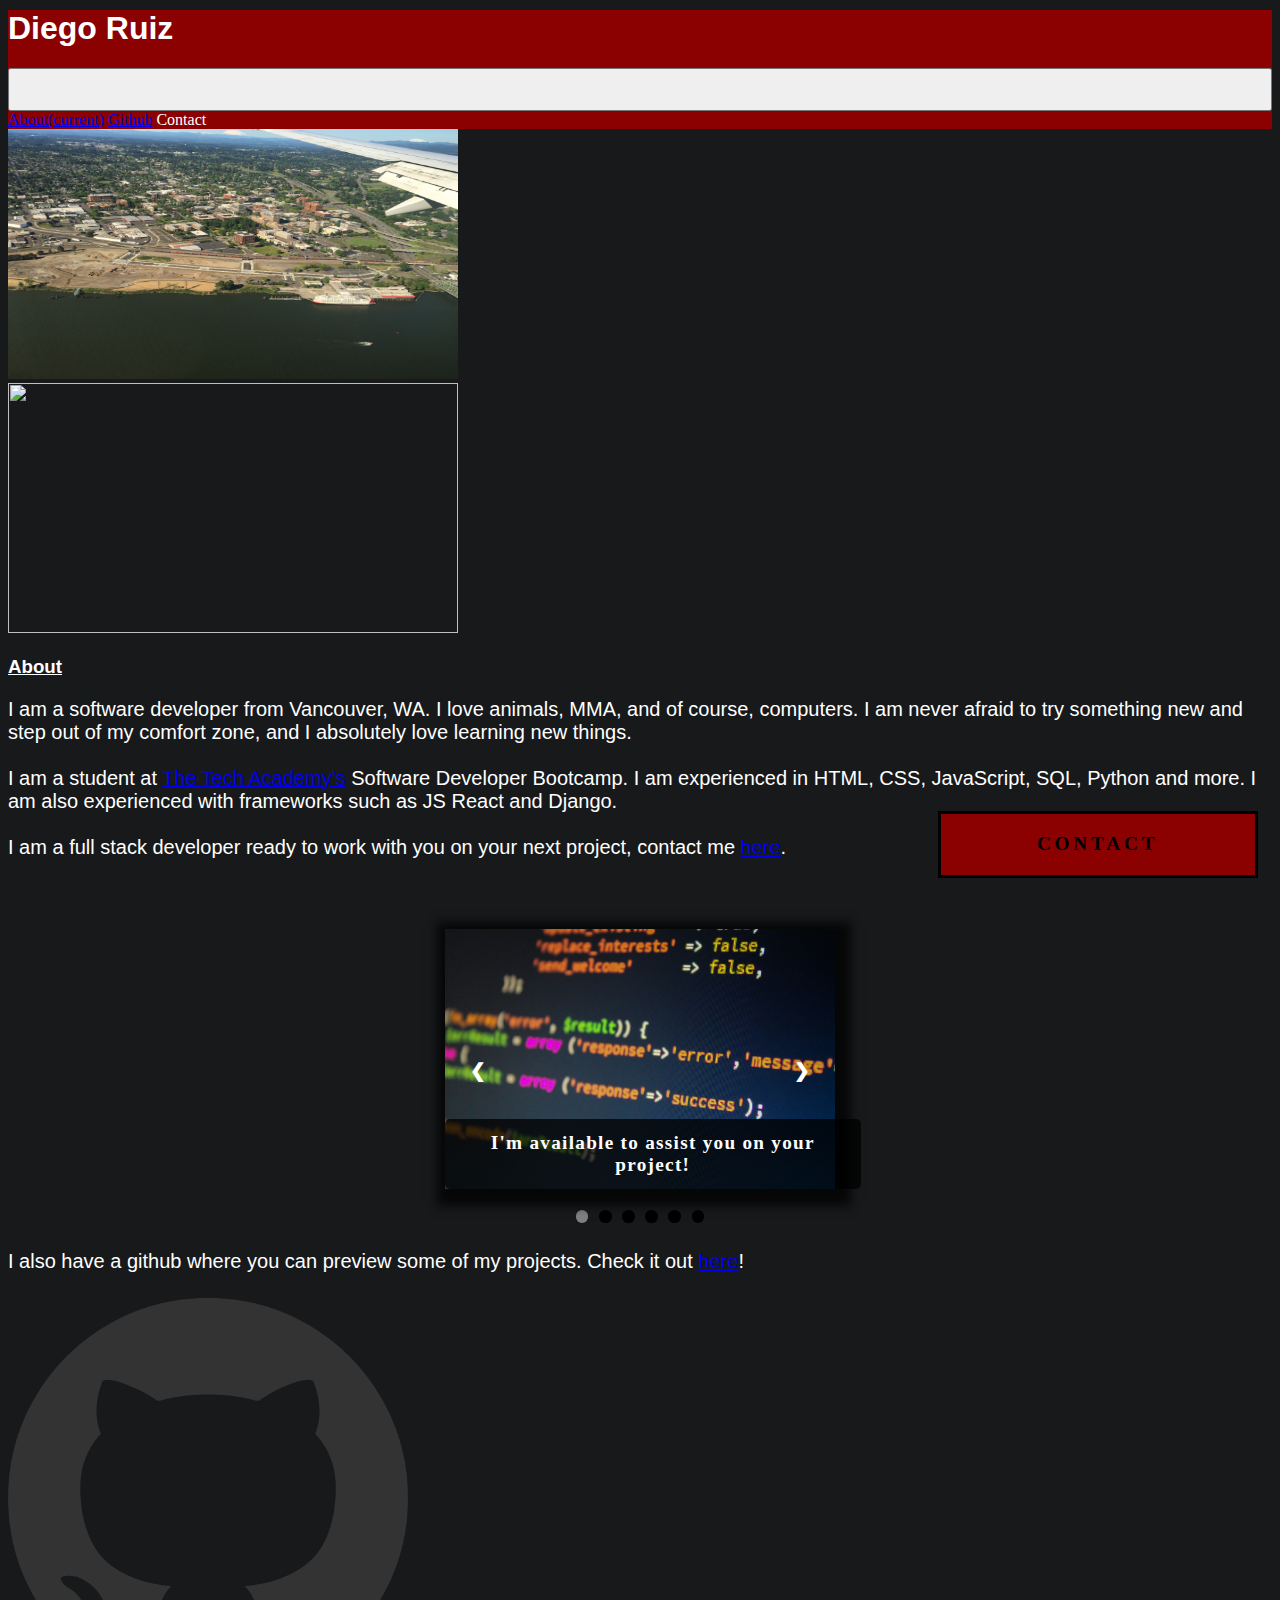
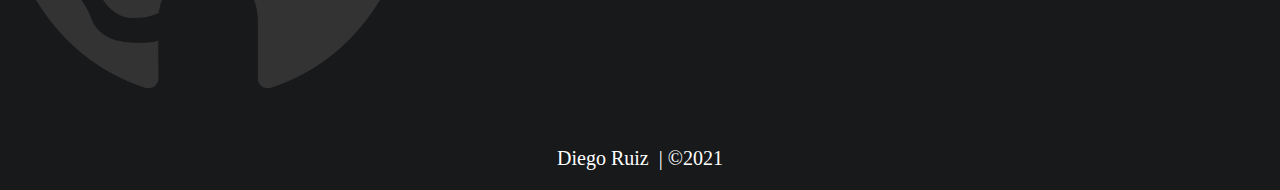
==== index.html @ e4429d59 "temporary placeholder navbar" ====
<!doctype html>
<html lang="en">
<head>
    <!-- Required meta tags -->
    <meta charset="utf-8">
    <meta name="viewport" content="width=device-width, initial-scale=1, shrink-to-fit=no">

    <!-- Bootstrap CSS -->
    <link rel="stylesheet" href="https://stackpath.bootstrapcdn.com/bootstrap/4.1.3/css/bootstrap.min.css" integrity="sha384-MCw98/SFnGE8fJT3GXwEOngsV7Zt27NXFoaoApmYm81iuXoPkFOJwJ8ERdknLPMO" crossorigin="anonymous">
    <link rel="stylesheet" href="css/style.css">
    <title>Diego Ruiz</title>
    
</head>
<body>
    <!--NAVBAR-->

    <!--NAVBAR-->
    <nav class="navbar sticky-top navbar-expand-lg navbar-light">
        <h1 class="navbar-brand text-light">Diego Ruiz</h1>
        <button class="navbar-toggler" type="button" data-toggle="collapse" data-target="#navbarNavAltMarkup" aria-controls="navbarNavAltMarkup" aria-expanded="false" aria-label="Toggle navigation">
            <span class="navbar-toggler-icon"></span>
        </button>
        <div class="collapse navbar-collapse" id="navbarNavAltMarkup">
            <div class="navbar-nav">
                <a class="nav-item nav-link navItem1 text-light" href="#about">About<span class="sr-only">(current)</span></a>
                <a class="nav-item nav-link navItem2 text-light" href="#github">Github</a>
                <a class="nav-item nav-link navItem3 text-light" onclick="openForm()">Contact</a>
        </div>
    </div>
    </nav>
    <!--END OF NAVBAR-->

    <!--END OF NAVBAR-->

    <!--ABOUT SECTION-->

    <!--ABOUT SECTION-->
    <section id="about">
        <div class="home">
            <div class="container my-5">
                <div class="row">
                    <div class="col">
                        <div class="image_container1"> 
                            <img  src="assets/vancouverwashington.jpg" width="450"height="250">
                        </div>
                        <div class="image_container2"> 
                            <img  src="assets/programmer.jpg" width="450"height="250">
                        </div>
                    </div>
                    <div class="col">
                        <h3>About</h3>
                        <p>
                            I am a software developer from Vancouver, WA. I love animals,
                            MMA, and of course, computers. I am never afraid to try something new and step out of my comfort zone,
                            and I absolutely love learning new things. <br>
                            </br>I am a student at <a href="https://www.learncodinganywhere.com/" target="_blank">The Tech Academy's</a> Software Developer Bootcamp.
                            I am experienced in HTML, CSS, JavaScript, SQL, Python and more. I am also experienced with frameworks such as JS React and Django.<br>
                            </br>I am a full stack developer ready to work with you on your next project, contact me <a href="#contact">here</a>.
                        </p>
                    </div>
                </div>
            </div>
        </div>
    </section>
    <!--END OF ABOUT-->

    <!--END OF ABOUT-->
    <!--SLIDESHOW-->
    
    <!--SLIDESHOW-->
    <div id="Slideshow">
        <div id="Slideshow_Background"> 
            <div id="Slideshow_Container">
                <!--slide 1-->
                <div class="mySlides fade">
                    <img class="Slideshow_Images" src="assets/codingPlaceholder.jpeg" alt="Picture of yourself">
                    <div class="text">I'm available to assist you on your project!</div>
                </div>
                <!--slide 2-->
                <div class="mySlides fade">
                    <img class="Slideshow_Images" src="assets/HTML_CSS_and_JavaScript.jpeg" alt="HTML, CSS, and JS logos"> 
                    <div class="text">I am a full-stack software developer,<br> trained in:<br>HTML, CSS, JavaScript,</div>
                </div>
                <!--slide 3-->
                <div class="mySlides fade">
                    <img class="Slideshow_Images" src="assets/Python.png" alt="Python logo">
                    <div class="text">the popular programming language Python,</div>
                </div>
                <!--slide 4-->
                <div class="mySlides fade">
                    <img class="Slideshow_Images" src="assets/C_Sharp_and_Dot_NET.png" alt="C# logo">
                    <div class="text">C#, .NET Framework, ASP.NET, MVC, </div>
                </div>
                <!--slide 5-->
                <div class="mySlides fade">
                    <img class="Slideshow_Images" src="assets/SQL_and_Database.jpg" alt="SQL logo"> 
                    <div class="text">back end development, databases and SQL.</div>
                </div>
                <!--slide 6-->
                <div class="mySlides fade">
                    <img class="Slideshow_Images" src="assets/handshake.jpg" alt="Replace with a picture of your choosing"> 
                    <div class="text"><a href="#" onclick="openForm()" class="white-text contact">Interested in working with me? Contact me now!</a></div> 
                </div>
                
                <a class="Previous" onclick="plusSlides(-1)">&#10094;</a>
                <a class="Next" onclick="plusSlides(1)">&#10095;</a>
            </div>
            <br>
            
            <div style="text-align: center">
                <span class="dot" onclick="currentSlide(1)"></span>
                <span class="dot" onclick="currentSlide(2)"></span>
                <span class="dot" onclick="currentSlide(3)"></span> 
                <span class="dot" onclick="currentSlide(4)"></span> 
                <span class="dot" onclick="currentSlide(5)"></span> 
                <span class="dot" onclick="currentSlide(6)"></span> 
            </div>
        </div>
    </div>

    <!--GITHUB-->
    
    <!--GITHUB-->
    <section id="github">
        <div class="container my-5">
            <div class="row">
                <div class="col">
                <p>
                    I also have a github where you can preview some
                    of my projects. Check it out <a href="https://github.com/ruizd2218">here</a>!
                </p>
                </div>
                <div class="col">
                    <div class="gh_img">
                        <a href="https://github.com/ruizd2218">
                        <img src="./assets/GitHub_logo.jpg" width="400" height="400">
                        </a>
                    </div>
                </div>
            </div>
        </div>
    </section>
    <!--Contact Button-->
    <div id="Contact">
        <button onclick="openForm()" class="Pop_Up_Button">CONTACT</button>
        <div class="form-popup" id="myForm">
             <form action="https://formspree.io/f/mqknkbdk" method="POST" class="form-container"> <!-- Here we are using a free online service from https://formspree.io/ to send our contact form to an email address of our choosing - note: it will not run unless live on the internet, you have to push it to your online website first -->
                <h1>Contact</h1>
                <input type="text" placeholder="enter name..." name="name" required>
                <input type="text" placeholder="enter phone number..." name="phone">
                <input type="text" placeholder="enter address..." name="email" required>
                <input type="text" placeholder="enter message...." name="message"><br>
      
                 <button type="submit" class="btn">SUBMIT</button><br>
                 <button type="button" class="btn cancel" onclick="closeForm()">CLOSE</button>
             </form>
        </div>
     </div>
        <!-- Optional JavaScript -->
        <!-- jQuery first, then Popper.js, then Bootstrap JS -->
        <script src="https://code.jquery.com/jquery-3.3.1.slim.min.js" integrity="sha384-q8i/X+965DzO0rT7abK41JStQIAqVgRVzpbzo5smXKp4YfRvH+8abtTE1Pi6jizo" crossorigin="anonymous" defer></script>
        <script src="https://cdnjs.cloudflare.com/ajax/libs/popper.js/1.14.3/umd/popper.min.js" integrity="sha384-ZMP7rVo3mIykV+2+9J3UJ46jBk0WLaUAdn689aCwoqbBJiSnjAK/l8WvCWPIPm49" crossorigin="anonymous" defer></script>
        <script src="https://stackpath.bootstrapcdn.com/bootstrap/4.1.3/js/bootstrap.min.js" integrity="sha384-ChfqqxuZUCnJSK3+MXmPNIyE6ZbWh2IMqE241rYiqJxyMiZ6OW/JmZQ5stwEULTy" crossorigin="anonymous" defer></script>  
        <footer>
            <p>Diego Ruiz &nbsp;|&nbsp;&copy;2021</p> 
        </footer>
        <script src="JS/main.js" async></script>
        <div class="loader"></div>
    </body>
</html>
---- css/style.css ----
html {
    scroll-behavior: smooth;
    background-color: #17191b;
}

body {
    opacity: 1;
    transition:.5s opacity;
    color:white;
    background-color: #17191b;
}

body.fade-out {
opacity: 0;
transition: none;
}

p {
    font-size: 20px;
}

#github {
    background-color: #17191b;
}

.gh_img:hover {
    display:block;
    z-index:-1;
}

.navbar-brand {
    font-family:'Consolas', 'Gill Sans MT', Calibri, 'Trebuchet MS', sans-serif;
    margin-top: 10px;
    
}

/*
@keyframes blink-caret{
    from, to { border-color: transparent }
    50% { border-color: white; }
}


@-webkit-keyframes blink-caret{
    from, to { border-color: transparent }
    50% { border-color: white; }
}

*/
.navbar {
    background-color: darkred;
}

#about,
#github,
#contact {
    font-family:'Gill Sans', 'Gill Sans MT', Calibri, 'Trebuchet MS', sans-serif;
}

.navItem1 {
    position: relative;
    animation-name: navPopDown;
    animation-duration: 5s;
    -webkit-animation-name: navPopDown;
    -webkit-animation-duration: 5s;
}

.navItem2 {
    position: relative;
    animation-name: navPopDown;
    animation-duration: 5.5s;
    -webkit-animation-name: navPopDown;
    -webkit-animation-duration: 5.5s;
}

.navItem3 {
    position: relative;
    animation-name: navPopDown;
    animation-duration: 6s;
    -webkit-animation-name: navPopDown;
    -webkit-animation-duration: 6s;
    cursor:pointer;
}

h3 {
    text-decoration: underline;
}

footer {
    margin-top: 50px;
    text-align: center;
}

.Slideshow {
    background-color: #17191b;
}

/*slideshow*/
#Slideshow_Background {
    background: #17191b; 
}

.mySlides{
    display: none; 
}


#Slideshow_Container {
    width: 30.5vw; 
    height: auto;
    padding-top: 4%;
    position: relative;
    margin:auto;
}


#Slideshow_Container a {
    text-decoration: none;
}


.Slideshow_Images {
    vertical-align: middle;
    height: auto; 
    box-shadow: 4px 5px 10px 12px rgba(0, 0, 0, .75); 
    width: 100%; 
}


.Previous, .Next {
    cursor: pointer; 
    position: absolute;
    top: 50%; 
    width: auto; 
    padding: 2vw;
    color: white; 
    font-weight: bold;
    font-size: 1.5vw;
    border-radius: 0 3px 3px 0; 
    user-select: none; 
    transition: 0.6s ease; 
}


.Next {
    right: 0; 
    border-radius: 3px 0 0 3px; 
}


.Previous:hover, .Next:hover {
    background-color: lightgrey; 
    color: white; 
}

.text {
    color: white; 
    padding: 1vw;
    position: absolute; 
    bottom: 0; 
    width: 100%; 
    text-align: center; 
    font-family:Georgia, 'Times New Roman', Times, serif;
    letter-spacing: .1vw;
    font-size: 1.5vw; 
    background-color: rgba(0, 0, 0, 0.75);
    font-weight: bold;
    border-radius: 5px 5px 5px 5px;
}

.dot {
    cursor: pointer; 
    height: 1vw;
    width: 1vw;
    margin: .25vw;
    background-color: black;
    border-radius: 50%; 
    display: inline-block;
    transition: background-color 0.6s ease;
    z-index: 1;
}


.active, .dot:hover {
    background-color: gray; 
}

.fade {
    animation-name: fade; 
    animation-duration: 1.5s;
    animation-fill-mode: forwards; 
    -webkit-animation-name: fade; 
    -webkit-animation-duration: 1.5s;
    -webkit-animation-fill-mode: forwards;
}

@-webkit-keyframes fade {
    from {opacity: .4;}
    to {opacity: 1;}
}

@keyframes fade {
    from {opacity: .4;}
    to {opacity: 1;}
}

/*form*/
.Pop_Up_Button {
    position: fixed; 
    bottom: 1.75vw;
    right: 1.75vw; 
    width: 25vw; 
    background-color: darkred; 
    color: black; 
    border: solid black; 
    cursor: pointer;
    -webkit-animation: movePopup 5s;
    animation: movePopup 5s;
}

/*nav bar text pops down*/
@keyframes navPopDown {
    from {top: -100vw;}
    to {top: 0vw;}
}


@keyframes movePopup {
    from {right: -40vw;} 
    to {right: 1.75vw;}
}

@-webkit-keyframes movePopup {
    from {right: -40vw;} 
    to {right: 1.75vw;}
}



.form-popup {
    z-index: 8;
    display: none;
    position: fixed;
    bottom: .5vw;
    right: .5vw;
}


.form-container {
    max-width: 49vw; 
    padding: 1vw; 
    background-color: #1b1d29; 
}

.form-container input{
    font-size: 15px;
    outline: none;
    font-weight: 600;
    color: #8d8e8f;
    padding: 2% 1% 2% 7%;
    width: 80%;
    border-top: 1px solid #09080D;
    border-right: 2px solid #424549;
    border-bottom: 2px solid #424549;
    border-left: 1px solid #09080D;
    margin: 5px 1em;
    border-radius: 4px;
    background: #ffffff;
    box-shadow: inset 0px 3px 0px rgba (5,5,5,9.15);
    font-family:'Lucida Sans', 'Lucida Sans Regular', 'Lucida Grande', 'Lucida Sans Unicode', Geneva, Verdana, sans-serif;
}

button {
    font-family:Georgia, 'Times New Roman', Times, serif;
    letter-spacing: .3vw;
    font-size: 1.5vw;
    font-weight: bold; 
    padding: 1.5vw;
    cursor: pointer;
    width: 100%; 
    height: auto; 
}


button:hover, .form-container .btn:hover {
    color: white; 
    background-color: black; 
    transition-duration: 1s; 
    -webkit-transition-duration: 1s;
    border-color: silver;
}

.form-container .btn {
    background-color: white; 
    color: black;
    border-color: black;
    margin-bottom: 1vh; 
}

.form-container .cancel {
    background-color: silver;
    color: white;
    border-color: gray;
}

.form-container .cancel:hover {
    color: white;
    background-color: black;
    transition-duration: 1s;
    -webkit-transition-duration: 1s;
    border-color: silver;
}
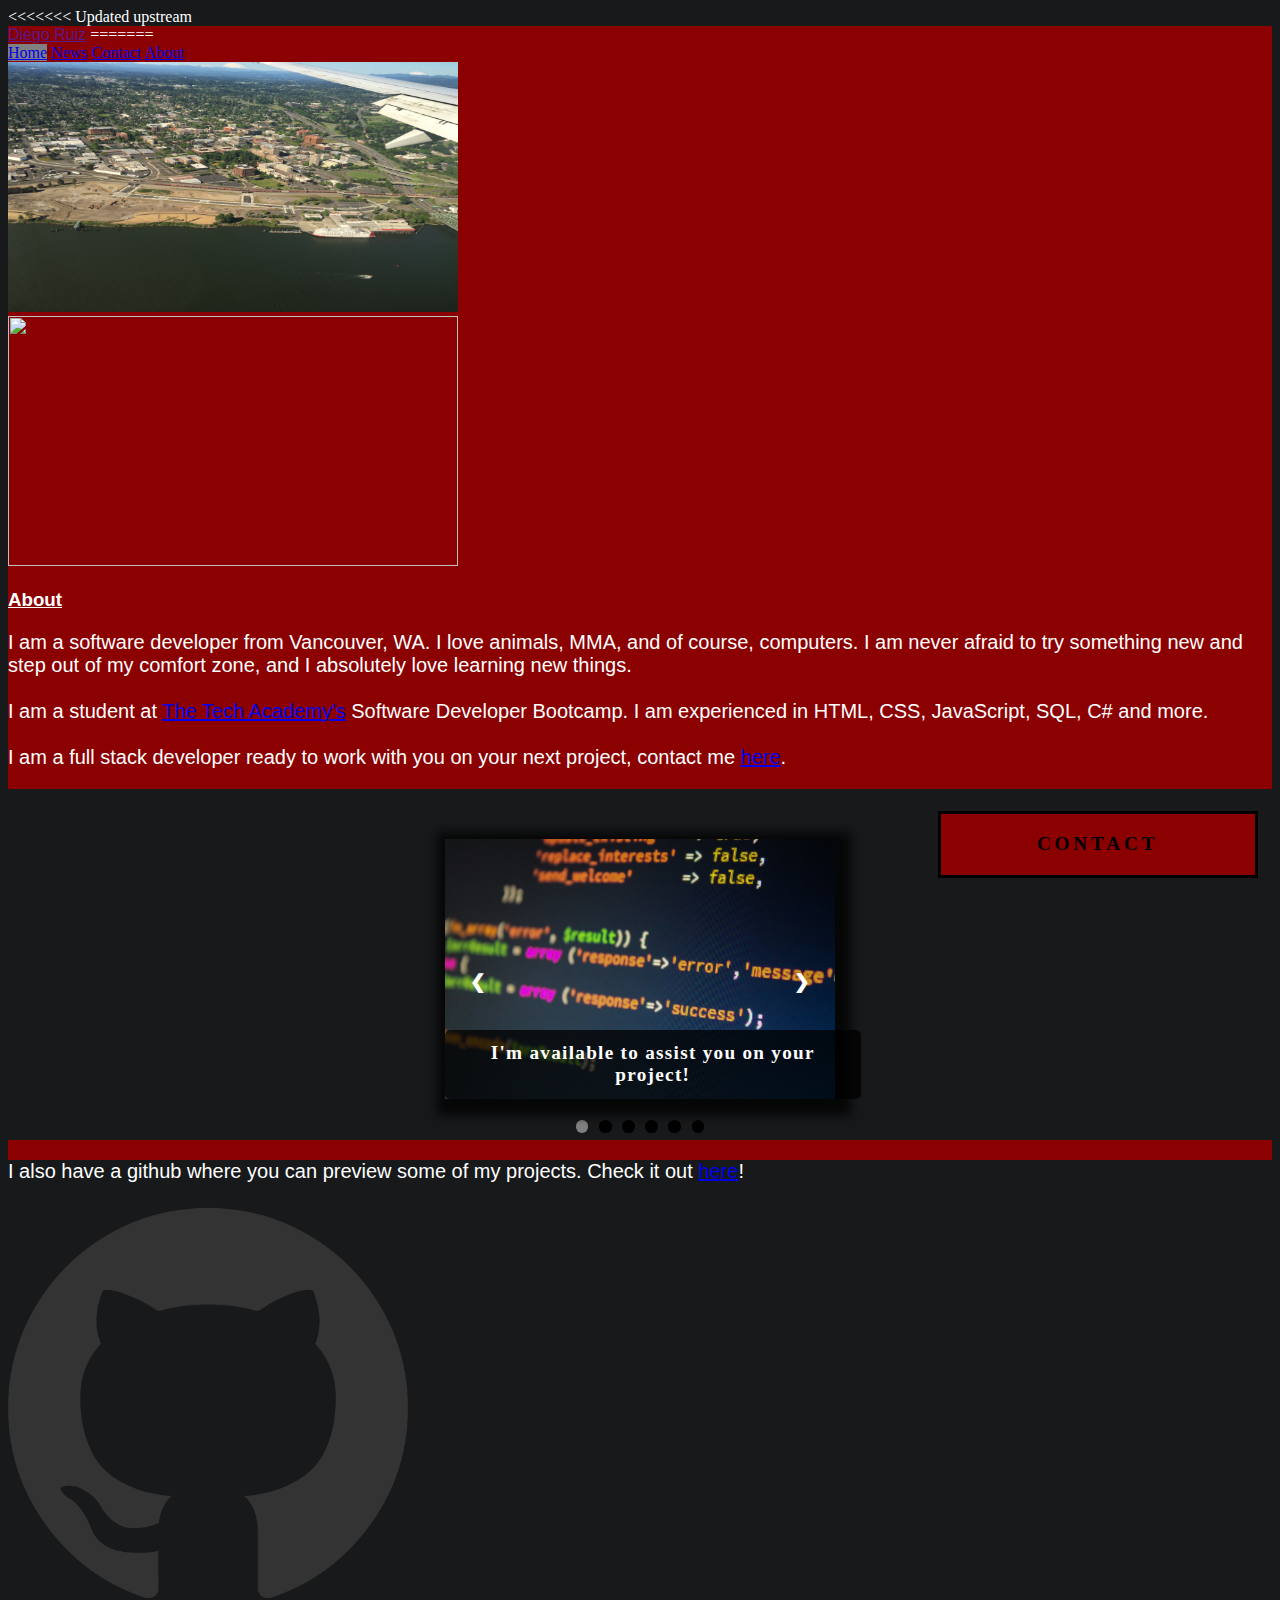
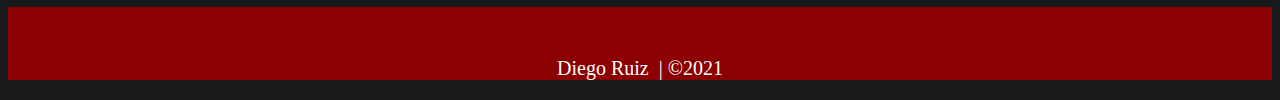
==== commit 49618bb9: "Update index.html" ====
--- a/index.html
+++ b/index.html
@@ -8,26 +8,38 @@
     <!-- Bootstrap CSS -->
     <link rel="stylesheet" href="https://stackpath.bootstrapcdn.com/bootstrap/4.1.3/css/bootstrap.min.css" integrity="sha384-MCw98/SFnGE8fJT3GXwEOngsV7Zt27NXFoaoApmYm81iuXoPkFOJwJ8ERdknLPMO" crossorigin="anonymous">
     <link rel="stylesheet" href="css/style.css">
-    <title>Diego Ruiz</title>
+    <title>Diego Ruiz Portfolio</title>
     
 </head>
 <body>
     <!--NAVBAR-->
-
     <!--NAVBAR-->
+<<<<<<< Updated upstream
+    <nav class="navbar sticky-top navbar-expand-lg navbar-light bg-info">
+        <a class="navbar-brand" href="">Diego Ruiz</a>
+=======
+    <div class="topnav">
+        <a class="active" href="#home">Home</a>
+        <a href="#news">News</a>
+        <a href="#" onclick="openForm()">Contact</a>
+        <a href="#about">About</a>
+      </div>
+    <!--
     <nav class="navbar sticky-top navbar-expand-lg navbar-light">
         <h1 class="navbar-brand text-light">Diego Ruiz</h1>
+>>>>>>> Stashed changes
         <button class="navbar-toggler" type="button" data-toggle="collapse" data-target="#navbarNavAltMarkup" aria-controls="navbarNavAltMarkup" aria-expanded="false" aria-label="Toggle navigation">
-            <span class="navbar-toggler-icon"></span>
+        <span class="navbar-toggler-icon"></span>
         </button>
         <div class="collapse navbar-collapse" id="navbarNavAltMarkup">
-            <div class="navbar-nav">
-                <a class="nav-item nav-link navItem1 text-light" href="#about">About<span class="sr-only">(current)</span></a>
-                <a class="nav-item nav-link navItem2 text-light" href="#github">Github</a>
-                <a class="nav-item nav-link navItem3 text-light" onclick="openForm()">Contact</a>
+        <div class="navbar-nav">
+            <a class="nav-item nav-link navItem1 text-light" href="#about">About<span class="sr-only">(current)</span></a>
+            <a class="nav-item nav-link navItem2 text-light" href="#github">Github</a>
+            <a class="nav-item nav-link navItem3 text-light" onclick="openForm()">Contact</a>
         </div>
-    </div>
+        </div>
     </nav>
+    -->
     <!--END OF NAVBAR-->
 
     <!--END OF NAVBAR-->
@@ -54,7 +66,7 @@
                             MMA, and of course, computers. I am never afraid to try something new and step out of my comfort zone,
                             and I absolutely love learning new things. <br>
                             </br>I am a student at <a href="https://www.learncodinganywhere.com/" target="_blank">The Tech Academy's</a> Software Developer Bootcamp.
-                            I am experienced in HTML, CSS, JavaScript, SQL, Python and more. I am also experienced with frameworks such as JS React and Django.<br>
+                            I am experienced in HTML, CSS, JavaScript, SQL, C# and more.<br>
                             </br>I am a full stack developer ready to work with you on your next project, contact me <a href="#contact">here</a>.
                         </p>
                     </div>
@@ -99,7 +111,7 @@
                 <!--slide 6-->
                 <div class="mySlides fade">
                     <img class="Slideshow_Images" src="assets/handshake.jpg" alt="Replace with a picture of your choosing"> 
-                    <div class="text"><a href="#" onclick="openForm()" class="white-text contact">Interested in working with me? Contact me now!</a></div> 
+                    <div class="text"><a href="#contact" class="white-text contact">Interested in working with me? Contact me now!</a></div> 
                 </div>
                 
                 <a class="Previous" onclick="plusSlides(-1)">&#10094;</a>
@@ -140,7 +152,6 @@
             </div>
         </div>
     </section>
-    <!--Contact Button-->
     <div id="Contact">
         <button onclick="openForm()" class="Pop_Up_Button">CONTACT</button>
         <div class="form-popup" id="myForm">
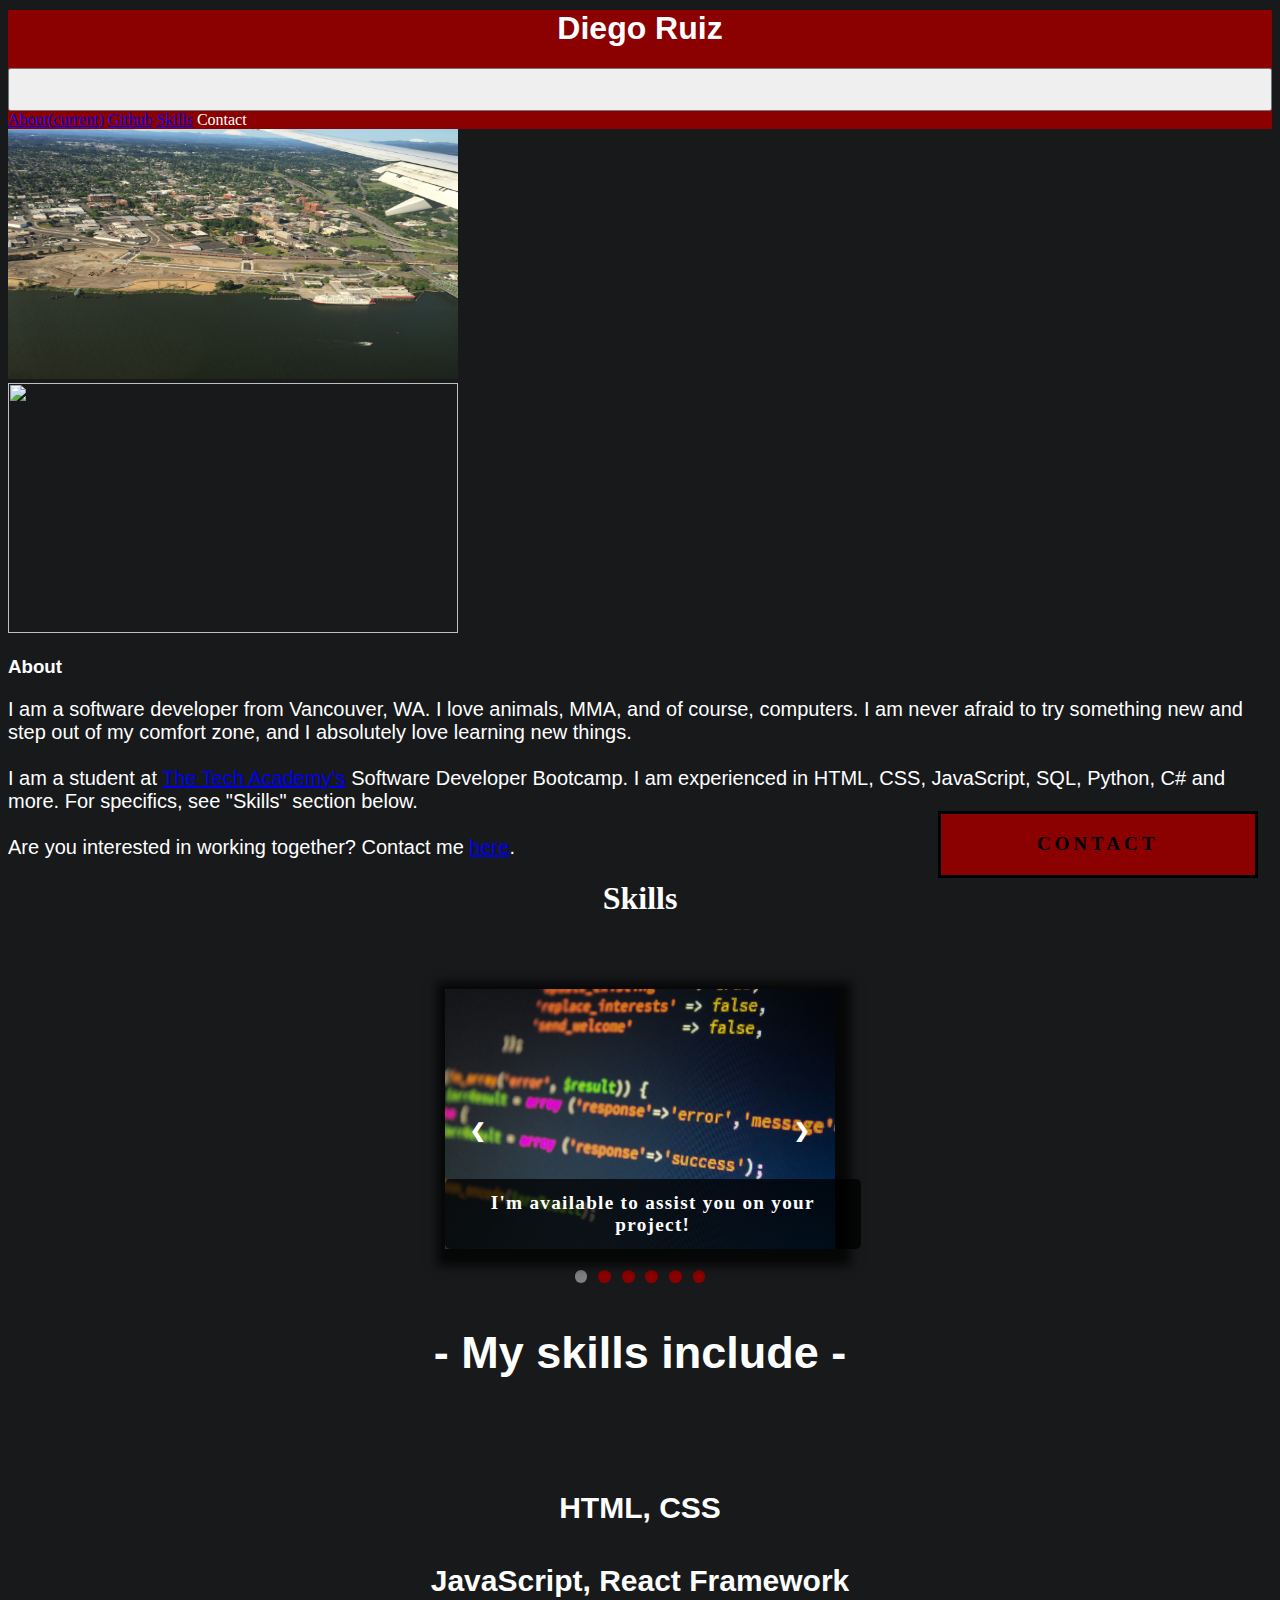
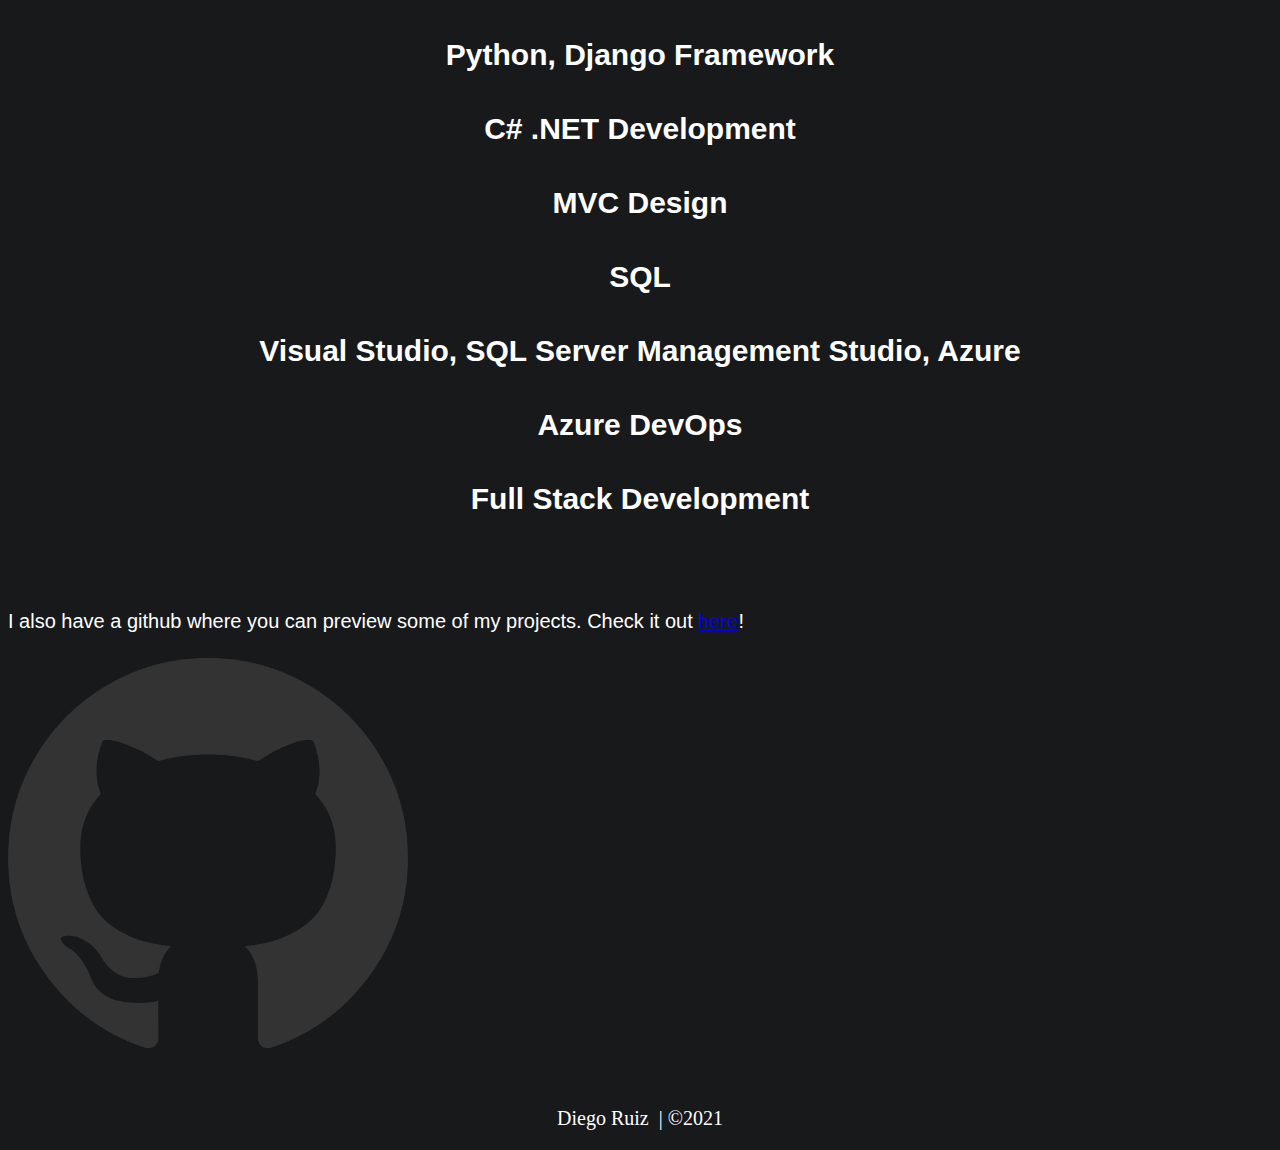
==== commit b8a3eb56: "assignment" ====
--- a/index.html
+++ b/index.html
@@ -8,38 +8,27 @@
     <!-- Bootstrap CSS -->
     <link rel="stylesheet" href="https://stackpath.bootstrapcdn.com/bootstrap/4.1.3/css/bootstrap.min.css" integrity="sha384-MCw98/SFnGE8fJT3GXwEOngsV7Zt27NXFoaoApmYm81iuXoPkFOJwJ8ERdknLPMO" crossorigin="anonymous">
     <link rel="stylesheet" href="css/style.css">
-    <title>Diego Ruiz Portfolio</title>
+    <title>Diego Ruiz</title>
     
 </head>
 <body>
     <!--NAVBAR-->
+
     <!--NAVBAR-->
-<<<<<<< Updated upstream
-    <nav class="navbar sticky-top navbar-expand-lg navbar-light bg-info">
-        <a class="navbar-brand" href="">Diego Ruiz</a>
-=======
-    <div class="topnav">
-        <a class="active" href="#home">Home</a>
-        <a href="#news">News</a>
-        <a href="#" onclick="openForm()">Contact</a>
-        <a href="#about">About</a>
-      </div>
-    <!--
     <nav class="navbar sticky-top navbar-expand-lg navbar-light">
         <h1 class="navbar-brand text-light">Diego Ruiz</h1>
->>>>>>> Stashed changes
         <button class="navbar-toggler" type="button" data-toggle="collapse" data-target="#navbarNavAltMarkup" aria-controls="navbarNavAltMarkup" aria-expanded="false" aria-label="Toggle navigation">
-        <span class="navbar-toggler-icon"></span>
+            <span class="navbar-toggler-icon"></span>
         </button>
         <div class="collapse navbar-collapse" id="navbarNavAltMarkup">
-        <div class="navbar-nav">
-            <a class="nav-item nav-link navItem1 text-light" href="#about">About<span class="sr-only">(current)</span></a>
-            <a class="nav-item nav-link navItem2 text-light" href="#github">Github</a>
-            <a class="nav-item nav-link navItem3 text-light" onclick="openForm()">Contact</a>
+            <div class="navbar-nav">
+                <a class="nav-item nav-link navItem1 text-light" href="#about">About<span class="sr-only">(current)</span></a>
+                <a class="nav-item nav-link navItem2 text-light" href="#github">Github</a>
+                <a class="nav-item nav-link navItem3 text-light" href="#skills">Skills</a>
+                <a class="nav-item nav-link navItem4 text-light" onclick="openForm()">Contact</a>
         </div>
-        </div>
+    </div>
     </nav>
-    -->
     <!--END OF NAVBAR-->
 
     <!--END OF NAVBAR-->
@@ -66,8 +55,8 @@
                             MMA, and of course, computers. I am never afraid to try something new and step out of my comfort zone,
                             and I absolutely love learning new things. <br>
                             </br>I am a student at <a href="https://www.learncodinganywhere.com/" target="_blank">The Tech Academy's</a> Software Developer Bootcamp.
-                            I am experienced in HTML, CSS, JavaScript, SQL, C# and more.<br>
-                            </br>I am a full stack developer ready to work with you on your next project, contact me <a href="#contact">here</a>.
+                            I am experienced in HTML, CSS, JavaScript, SQL, Python, C# and more. For specifics, see "Skills" section below.<br>  
+                            </br>Are you interested in working together? Contact me <a href="#contact">here</a>.
                         </p>
                     </div>
                 </div>
@@ -80,56 +69,74 @@
     <!--SLIDESHOW-->
     
     <!--SLIDESHOW-->
-    <div id="Slideshow">
-        <div id="Slideshow_Background"> 
-            <div id="Slideshow_Container">
-                <!--slide 1-->
-                <div class="mySlides fade">
-                    <img class="Slideshow_Images" src="assets/codingPlaceholder.jpeg" alt="Picture of yourself">
-                    <div class="text">I'm available to assist you on your project!</div>
+    <h1>Skills</h1>
+    <section id="skills">
+        <div id="Slideshow">
+            <div id="Slideshow_Background"> 
+                <div id="Slideshow_Container">
+                    <!--slide 1-->
+                    <div class="mySlides fade">
+                        <img class="Slideshow_Images" src="assets/codingPlaceholder.jpeg" alt="Picture of yourself">
+                        <div class="text">I'm available to assist you on your project!</div>
+                    </div>
+                    <!--slide 2-->
+                    <div class="mySlides fade">
+                        <img class="Slideshow_Images" src="assets/HTML_CSS_and_JavaScript.jpeg" alt="HTML, CSS, and JS logos"> 
+                        <div class="text">I am a full-stack software developer,<br> trained in:<br>HTML, CSS, JavaScript,</div>
+                    </div>
+                    <!--slide 3-->
+                    <div class="mySlides fade">
+                        <img class="Slideshow_Images" src="assets/Python.png" alt="Python logo">
+                        <div class="text">the popular programming language Python,</div>
+                    </div>
+                    <!--slide 4-->
+                    <div class="mySlides fade">
+                        <img class="Slideshow_Images" src="assets/C_Sharp_and_Dot_NET.png" alt="C# logo">
+                        <div class="text">C#, .NET Framework, ASP.NET, MVC, </div>
+                    </div>
+                    <!--slide 5-->
+                    <div class="mySlides fade">
+                        <img class="Slideshow_Images" src="assets/SQL_and_Database.jpg" alt="SQL logo"> 
+                        <div class="text">back end development, databases and SQL.</div>
+                    </div>
+                    <!--slide 6-->
+                    <div class="mySlides fade">
+                        <img class="Slideshow_Images" src="assets/handshake.jpg" alt="Replace with a picture of your choosing"> 
+                        <div class="text"><a href="#" onclick="openForm()" class="white-text contact">Interested in working with me? Contact me now!</a></div> 
+                    </div>
+                    
+                    <a class="Previous" onclick="plusSlides(-1)">&#10094;</a>
+                    <a class="Next" onclick="plusSlides(1)">&#10095;</a>
                 </div>
-                <!--slide 2-->
-                <div class="mySlides fade">
-                    <img class="Slideshow_Images" src="assets/HTML_CSS_and_JavaScript.jpeg" alt="HTML, CSS, and JS logos"> 
-                    <div class="text">I am a full-stack software developer,<br> trained in:<br>HTML, CSS, JavaScript,</div>
+                <br>
+                
+                <div style="text-align: center">
+                    <span class="dot" onclick="currentSlide(1)"></span>
+                    <span class="dot" onclick="currentSlide(2)"></span>
+                    <span class="dot" onclick="currentSlide(3)"></span> 
+                    <span class="dot" onclick="currentSlide(4)"></span> 
+                    <span class="dot" onclick="currentSlide(5)"></span> 
+                    <span class="dot" onclick="currentSlide(6)"></span> 
                 </div>
-                <!--slide 3-->
-                <div class="mySlides fade">
-                    <img class="Slideshow_Images" src="assets/Python.png" alt="Python logo">
-                    <div class="text">the popular programming language Python,</div>
-                </div>
-                <!--slide 4-->
-                <div class="mySlides fade">
-                    <img class="Slideshow_Images" src="assets/C_Sharp_and_Dot_NET.png" alt="C# logo">
-                    <div class="text">C#, .NET Framework, ASP.NET, MVC, </div>
-                </div>
-                <!--slide 5-->
-                <div class="mySlides fade">
-                    <img class="Slideshow_Images" src="assets/SQL_and_Database.jpg" alt="SQL logo"> 
-                    <div class="text">back end development, databases and SQL.</div>
-                </div>
-                <!--slide 6-->
-                <div class="mySlides fade">
-                    <img class="Slideshow_Images" src="assets/handshake.jpg" alt="Replace with a picture of your choosing"> 
-                    <div class="text"><a href="#contact" class="white-text contact">Interested in working with me? Contact me now!</a></div> 
-                </div>
-                
-                <a class="Previous" onclick="plusSlides(-1)">&#10094;</a>
-                <a class="Next" onclick="plusSlides(1)">&#10095;</a>
-            </div>
-            <br>
-            
-            <div style="text-align: center">
-                <span class="dot" onclick="currentSlide(1)"></span>
-                <span class="dot" onclick="currentSlide(2)"></span>
-                <span class="dot" onclick="currentSlide(3)"></span> 
-                <span class="dot" onclick="currentSlide(4)"></span> 
-                <span class="dot" onclick="currentSlide(5)"></span> 
-                <span class="dot" onclick="currentSlide(6)"></span> 
             </div>
         </div>
-    </div>
+        <div class="skill-list">
+            <h2>- My skills include -<br></h2>
+            
+            </br><h4>HTML, CSS</h4>
+            <h4>JavaScript, React Framework</h4>
+            <h4>Python, Django Framework</h4>
+            <h4>C# .NET Development</h4>
+            <h4>MVC Design</h4>
+            <h4>SQL</h4>
+            <h4>Visual Studio, SQL Server Management Studio, Azure</h4>
+            <h4>Azure DevOps</h4>
+            <h4>Full Stack Development</h4><br>
+            
+        </div>
+        
 
+    </section>
     <!--GITHUB-->
     
     <!--GITHUB-->
@@ -152,6 +159,7 @@
             </div>
         </div>
     </section>
+    <!--Contact Button-->
     <div id="Contact">
         <button onclick="openForm()" class="Pop_Up_Button">CONTACT</button>
         <div class="form-popup" id="myForm">
--- a/css/style.css
+++ b/css/style.css
@@ -15,6 +15,11 @@
 transition: none;
 }
 
+h1 {
+    text-align: center;
+
+}
+
 p {
     font-size: 20px;
 }
@@ -51,9 +56,24 @@
     background-color: darkred;
 }
 
+/*
+@keyframes blink-caret{
+    from, to { border-color: transparent }
+    50% { border-color: white; }
+}
+
+
+@-webkit-keyframes blink-caret{
+    from, to { border-color: transparent }
+    50% { border-color: white; }
+}
+
+*/
+
 #about,
 #github,
-#contact {
+#contact,
+#skills {
     font-family:'Gill Sans', 'Gill Sans MT', Calibri, 'Trebuchet MS', sans-serif;
 }
 
@@ -82,8 +102,26 @@
     cursor:pointer;
 }
 
-h3 {
-    text-decoration: underline;
+.navItem4 {
+    position: relative;
+    animation-name: navPopDown;
+    animation-duration: 6.5s;
+    -webkit-animation-name: navPopDown;
+    -webkit-animation-duration: 6.5s;
+    cursor:pointer;
+}
+
+.skill-list{
+    font-family: 'Gill Sans', 'Gill Sans MT', Calibri, 'Trebuchet MS', sans-serif;
+    text-align: center;
+    font-size: 30px;
+}
+
+/* Style the links inside the navigation bar */
+
+.topnav {
+    position: fixed;
+    text-align: left;
 }
 
 footer {
@@ -149,7 +187,7 @@
 
 
 .Previous:hover, .Next:hover {
-    background-color: lightgrey; 
+    background-color: black; 
     color: white; 
 }
 
@@ -173,7 +211,7 @@
     height: 1vw;
     width: 1vw;
     margin: .25vw;
-    background-color: black;
+    background-color: darkred;
     border-radius: 50%; 
     display: inline-block;
     transition: background-color 0.6s ease;
@@ -249,7 +287,7 @@
 .form-container {
     max-width: 49vw; 
     padding: 1vw; 
-    background-color: #1b1d29; 
+    background-color: #25282b; 
 }
 
 .form-container input{
@@ -267,7 +305,7 @@
     border-radius: 4px;
     background: #ffffff;
     box-shadow: inset 0px 3px 0px rgba (5,5,5,9.15);
-    font-family:'Lucida Sans', 'Lucida Sans Regular', 'Lucida Grande', 'Lucida Sans Unicode', Geneva, Verdana, sans-serif;
+    font-family:'Helvetica', 'Lucida Sans Regular', 'Lucida Grande', 'Lucida Sans Unicode', Geneva, Verdana, sans-serif;
 }
 
 button {
@@ -299,7 +337,7 @@
 
 .form-container .cancel {
     background-color: silver;
-    color: white;
+    color: gray;
     border-color: gray;
 }
 
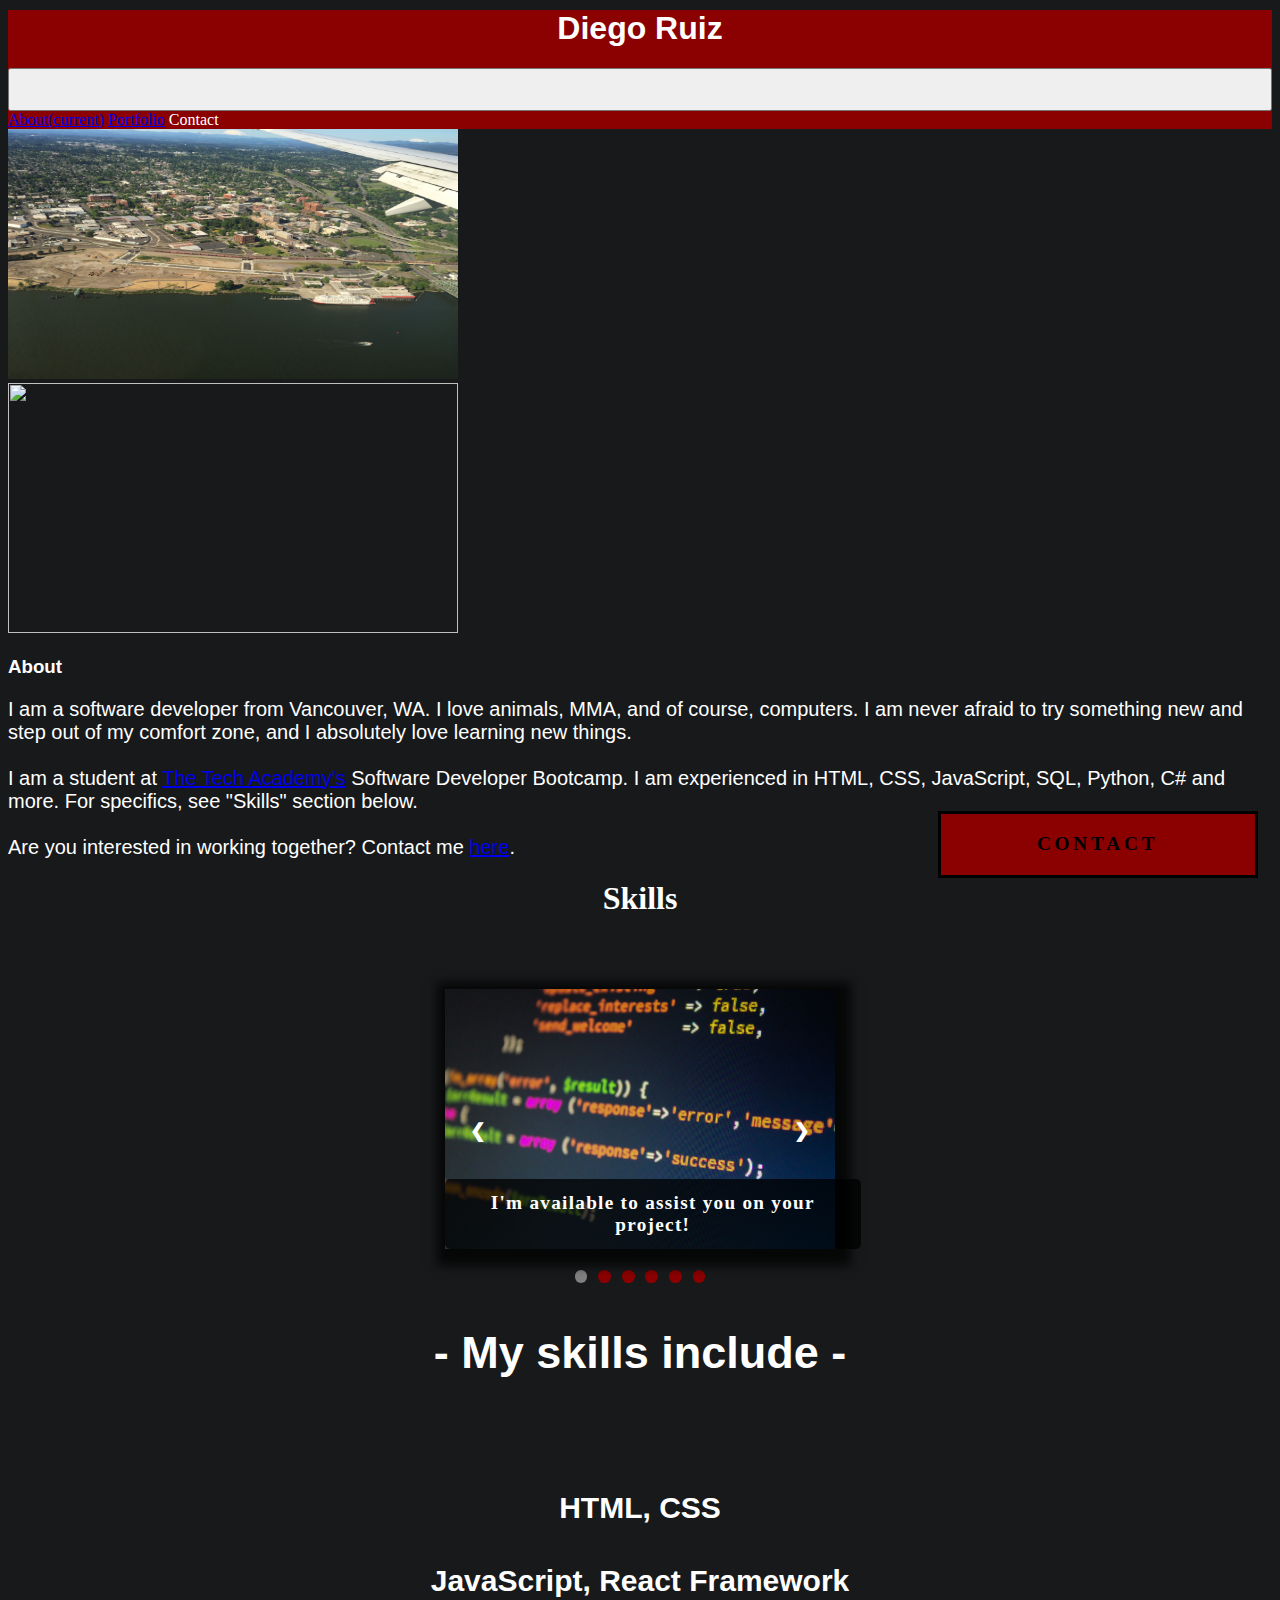
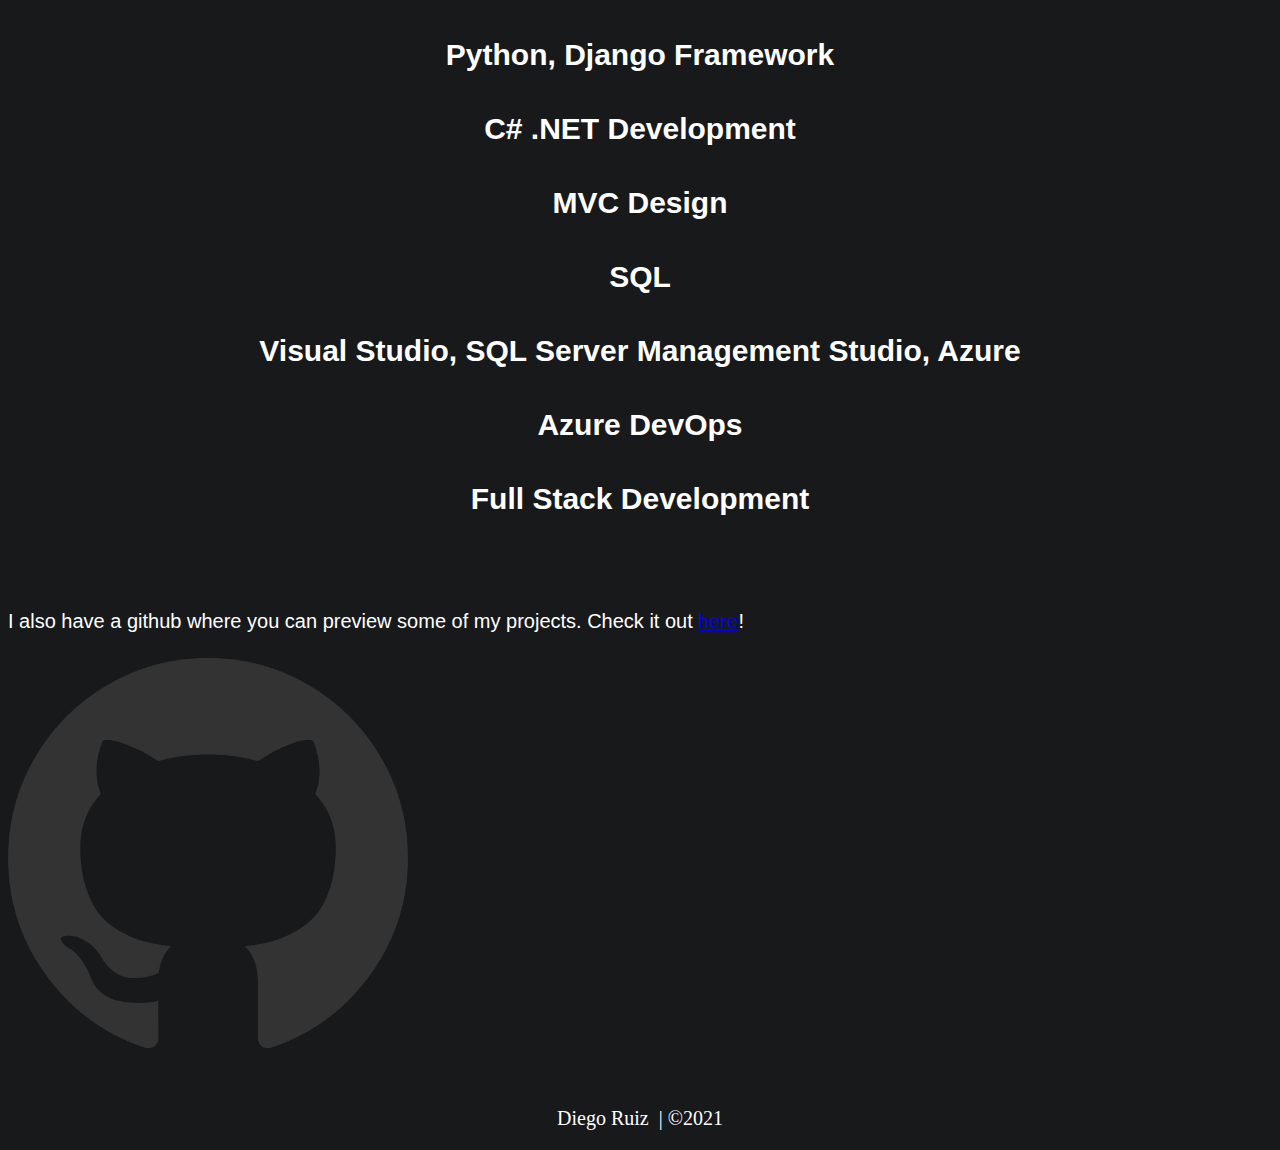
==== commit fd36c461: "added portfolio section and changed navbar" ====
--- a/index.html
+++ b/index.html
@@ -22,10 +22,9 @@
         </button>
         <div class="collapse navbar-collapse" id="navbarNavAltMarkup">
             <div class="navbar-nav">
-                <a class="nav-item nav-link navItem1 text-light" href="#about">About<span class="sr-only">(current)</span></a>
-                <a class="nav-item nav-link navItem2 text-light" href="#github">Github</a>
-                <a class="nav-item nav-link navItem3 text-light" href="#skills">Skills</a>
-                <a class="nav-item nav-link navItem4 text-light" onclick="openForm()">Contact</a>
+                <a class="nav-item nav-link navItem1 text-light" href="index.html">About<span class="sr-only">(current)</span></a>
+                <a class="nav-item nav-link navItem2 text-light" href="projects.html">Portfolio</a>
+                <a class="nav-item nav-link navItem3 text-light" onclick="openForm()">Contact</a>
         </div>
     </div>
     </nav>
--- a/css/style.css
+++ b/css/style.css
@@ -80,34 +80,25 @@
 .navItem1 {
     position: relative;
     animation-name: navPopDown;
-    animation-duration: 5s;
+    animation-duration: 3s;
     -webkit-animation-name: navPopDown;
-    -webkit-animation-duration: 5s;
+    -webkit-animation-duration: 3s;
 }
 
 .navItem2 {
     position: relative;
     animation-name: navPopDown;
-    animation-duration: 5.5s;
+    animation-duration: 3.5s;
     -webkit-animation-name: navPopDown;
-    -webkit-animation-duration: 5.5s;
+    -webkit-animation-duration: 3.5s;
 }
 
 .navItem3 {
     position: relative;
     animation-name: navPopDown;
-    animation-duration: 6s;
+    animation-duration: 4s;
     -webkit-animation-name: navPopDown;
-    -webkit-animation-duration: 6s;
-    cursor:pointer;
-}
-
-.navItem4 {
-    position: relative;
-    animation-name: navPopDown;
-    animation-duration: 6.5s;
-    -webkit-animation-name: navPopDown;
-    -webkit-animation-duration: 6.5s;
+    -webkit-animation-duration: 4s;
     cursor:pointer;
 }
 
@@ -347,4 +338,37 @@
     transition-duration: 1s;
     -webkit-transition-duration: 1s;
     border-color: silver;
+}
+
+/*Projects page */
+
+.projectsBody {
+    font-family: calibri;
+}
+
+.projectHeader {
+    text-decoration: underline;
+}
+
+.projectContainer {
+    /* border-radius: 12px;
+    border: 2px solid silver; */
+    text-align: center;
+    width: 70%;
+    margin: auto;
+    margin-top: 50px;
+}
+
+.codeSample {
+    border-radius: 5px;
+    border: 2px white solid;
+    background-color: rgb(8, 8, 16);
+    font-family: 'Courier New', Courier, monospace;
+    text-align: left;
+    display: block;
+    color: white;
+}
+
+.projectSkills {
+    text-align: center;
 }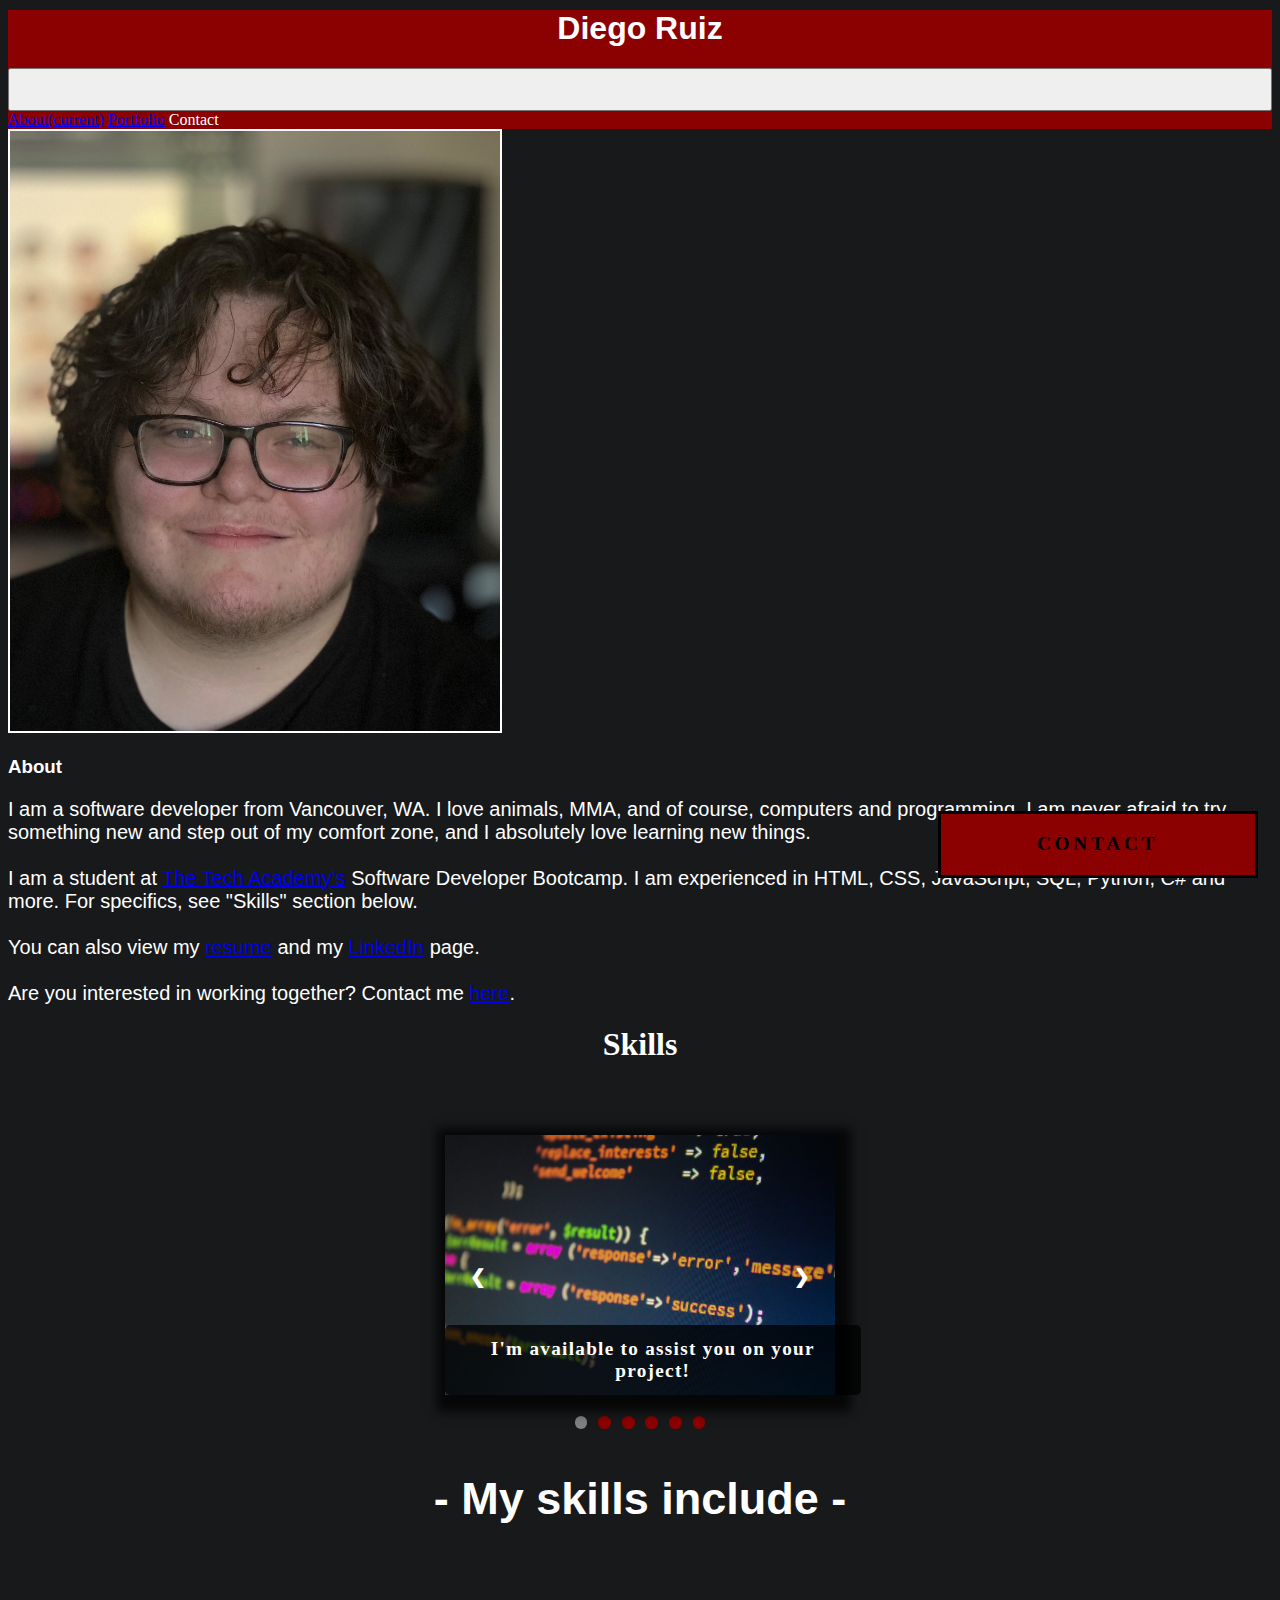
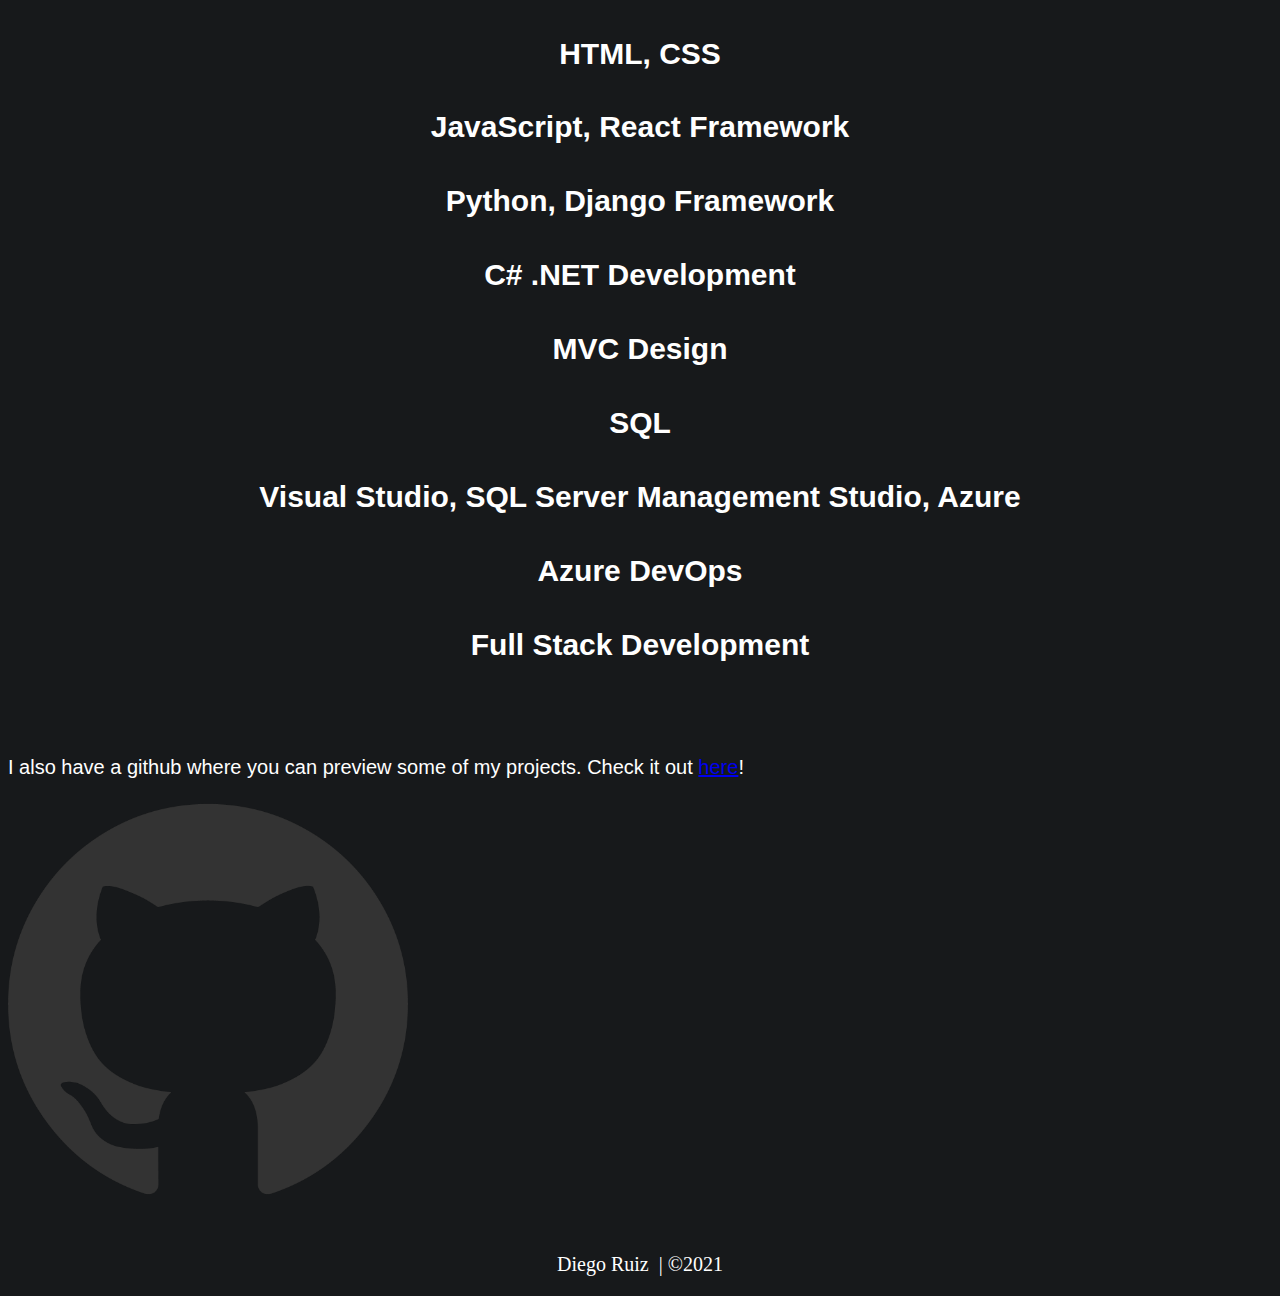
==== commit 81fd3304: "added resume and linkedin links" ====
--- a/index.html
+++ b/index.html
@@ -41,20 +41,18 @@
                 <div class="row">
                     <div class="col">
                         <div class="image_container1"> 
-                            <img  src="assets/vancouverwashington.jpg" width="450"height="250">
-                        </div>
-                        <div class="image_container2"> 
-                            <img  src="assets/programmer.jpg" width="450"height="250">
+                            <img class="faceImage" src="assets/faceCropped.jpg" width="490" height="600">
                         </div>
                     </div>
                     <div class="col">
                         <h3>About</h3>
                         <p>
                             I am a software developer from Vancouver, WA. I love animals,
-                            MMA, and of course, computers. I am never afraid to try something new and step out of my comfort zone,
+                            MMA, and of course, computers and programming. I am never afraid to try something new and step out of my comfort zone,
                             and I absolutely love learning new things. <br>
                             </br>I am a student at <a href="https://www.learncodinganywhere.com/" target="_blank">The Tech Academy's</a> Software Developer Bootcamp.
-                            I am experienced in HTML, CSS, JavaScript, SQL, Python, C# and more. For specifics, see "Skills" section below.<br>  
+                            I am experienced in HTML, CSS, JavaScript, SQL, Python, C# and more. For specifics, see "Skills" section below.<br> 
+                            </br>You can also view my <a href="assets/_Resume-Ruiz, Diego.pdf" target="_blank">resume</a> and my <a href="https://www.linkedin.com/in/diegoruizdev/" target="_blank">LinkedIn</a> page. <br>
                             </br>Are you interested in working together? Contact me <a href="#contact">here</a>.
                         </p>
                     </div>
--- a/css/style.css
+++ b/css/style.css
@@ -371,4 +371,8 @@
 
 .projectSkills {
     text-align: center;
+}
+
+.faceImage {
+    border: white 2px solid;
 }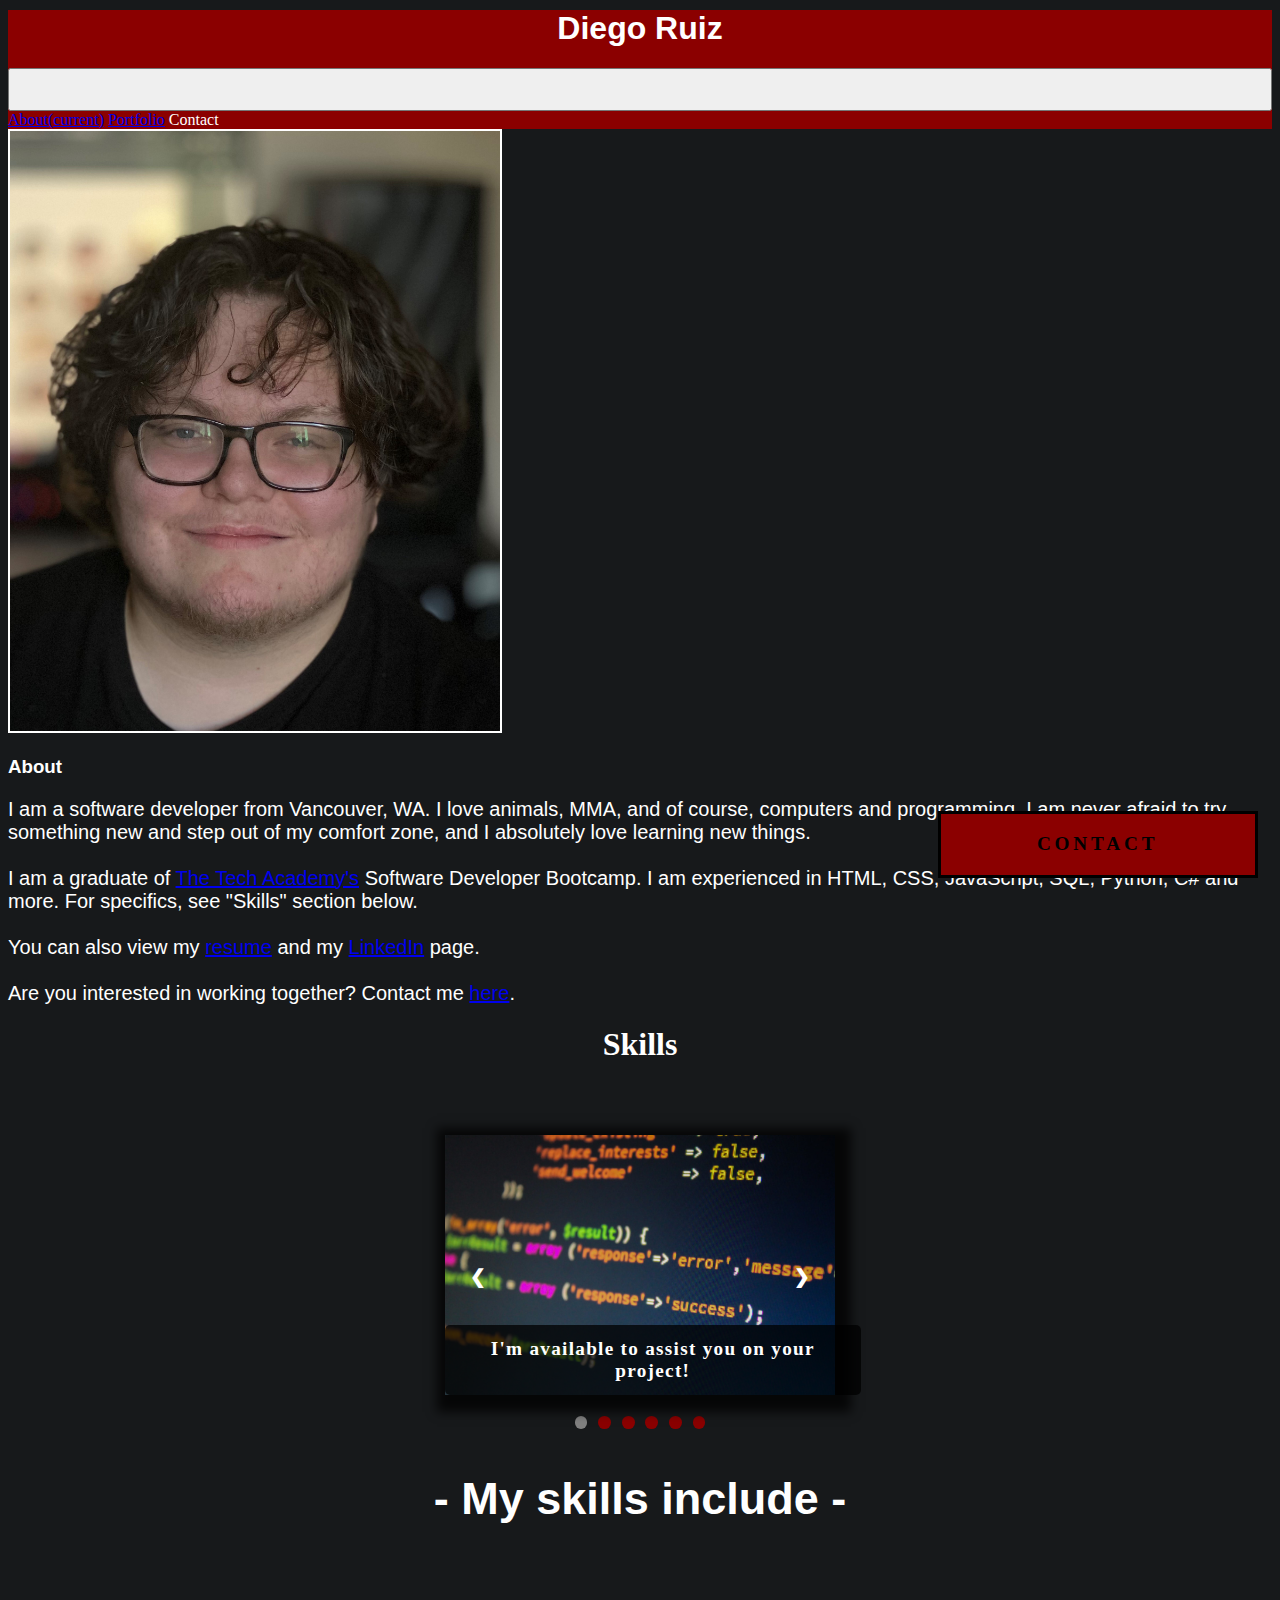
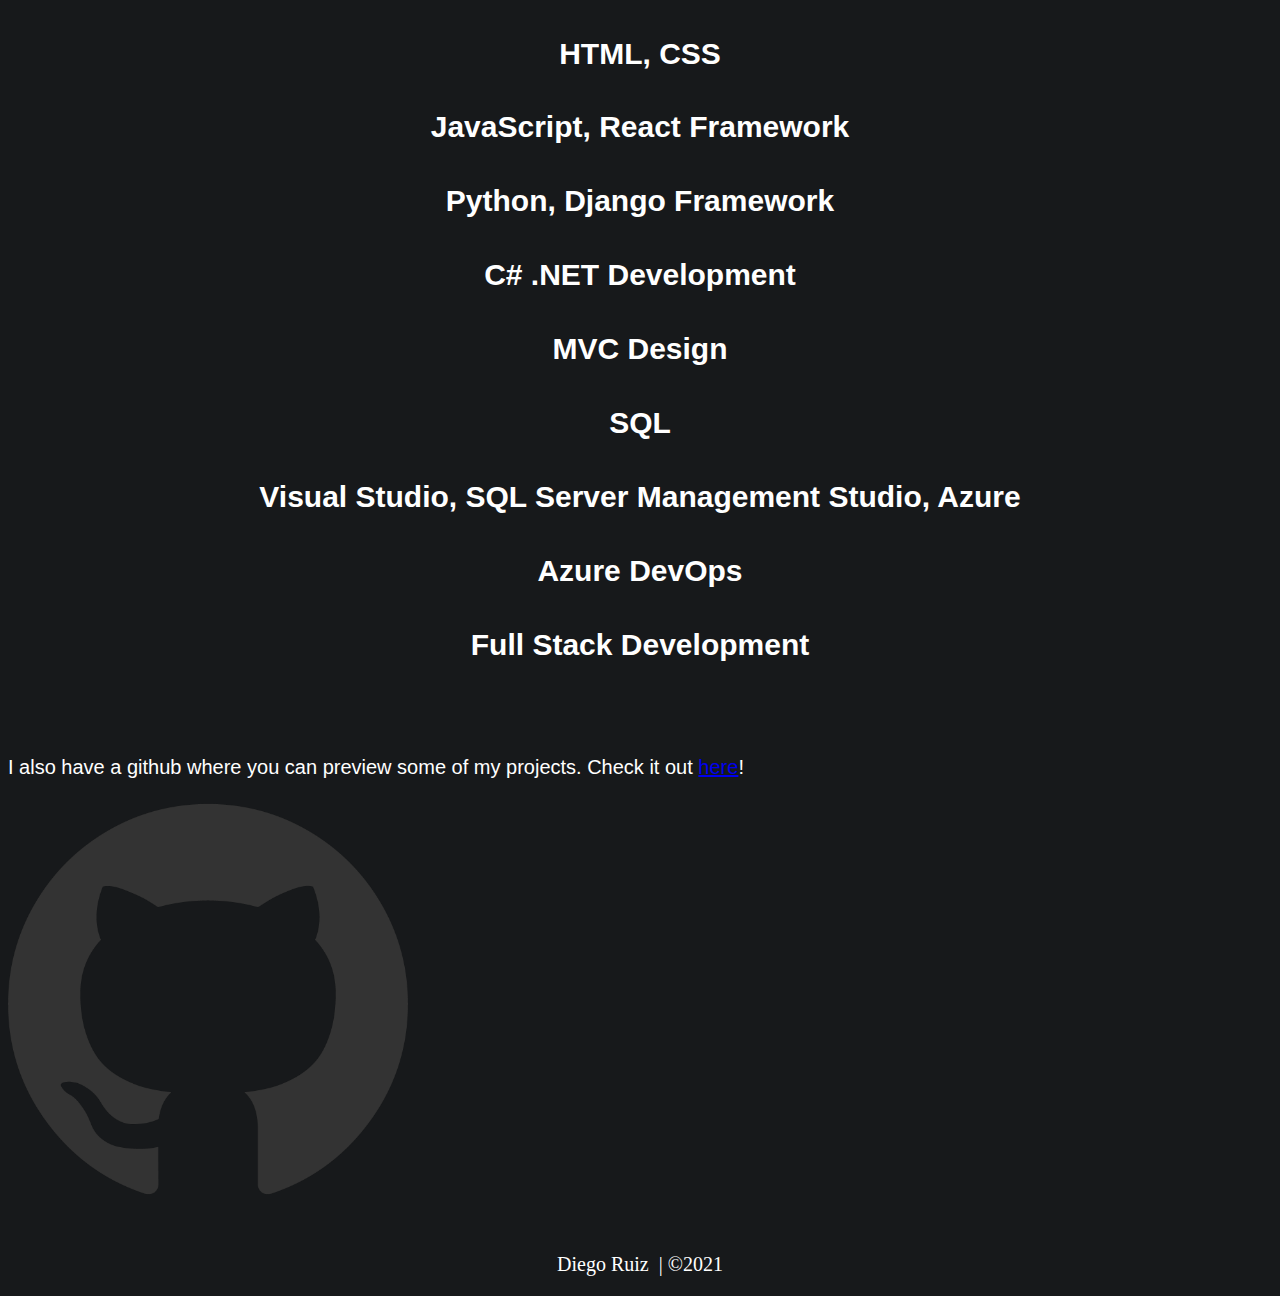
==== commit d9e14e5f: "Update index.html" ====
--- a/index.html
+++ b/index.html
@@ -50,7 +50,7 @@
                             I am a software developer from Vancouver, WA. I love animals,
                             MMA, and of course, computers and programming. I am never afraid to try something new and step out of my comfort zone,
                             and I absolutely love learning new things. <br>
-                            </br>I am a student at <a href="https://www.learncodinganywhere.com/" target="_blank">The Tech Academy's</a> Software Developer Bootcamp.
+                            </br>I am a graduate of <a href="https://www.learncodinganywhere.com/" target="_blank">The Tech Academy's</a> Software Developer Bootcamp.
                             I am experienced in HTML, CSS, JavaScript, SQL, Python, C# and more. For specifics, see "Skills" section below.<br> 
                             </br>You can also view my <a href="assets/_Resume-Ruiz, Diego.pdf" target="_blank">resume</a> and my <a href="https://www.linkedin.com/in/diegoruizdev/" target="_blank">LinkedIn</a> page. <br>
                             </br>Are you interested in working together? Contact me <a href="#contact">here</a>.
@@ -183,4 +183,4 @@
         <script src="JS/main.js" async></script>
         <div class="loader"></div>
     </body>
-</html>+</html>
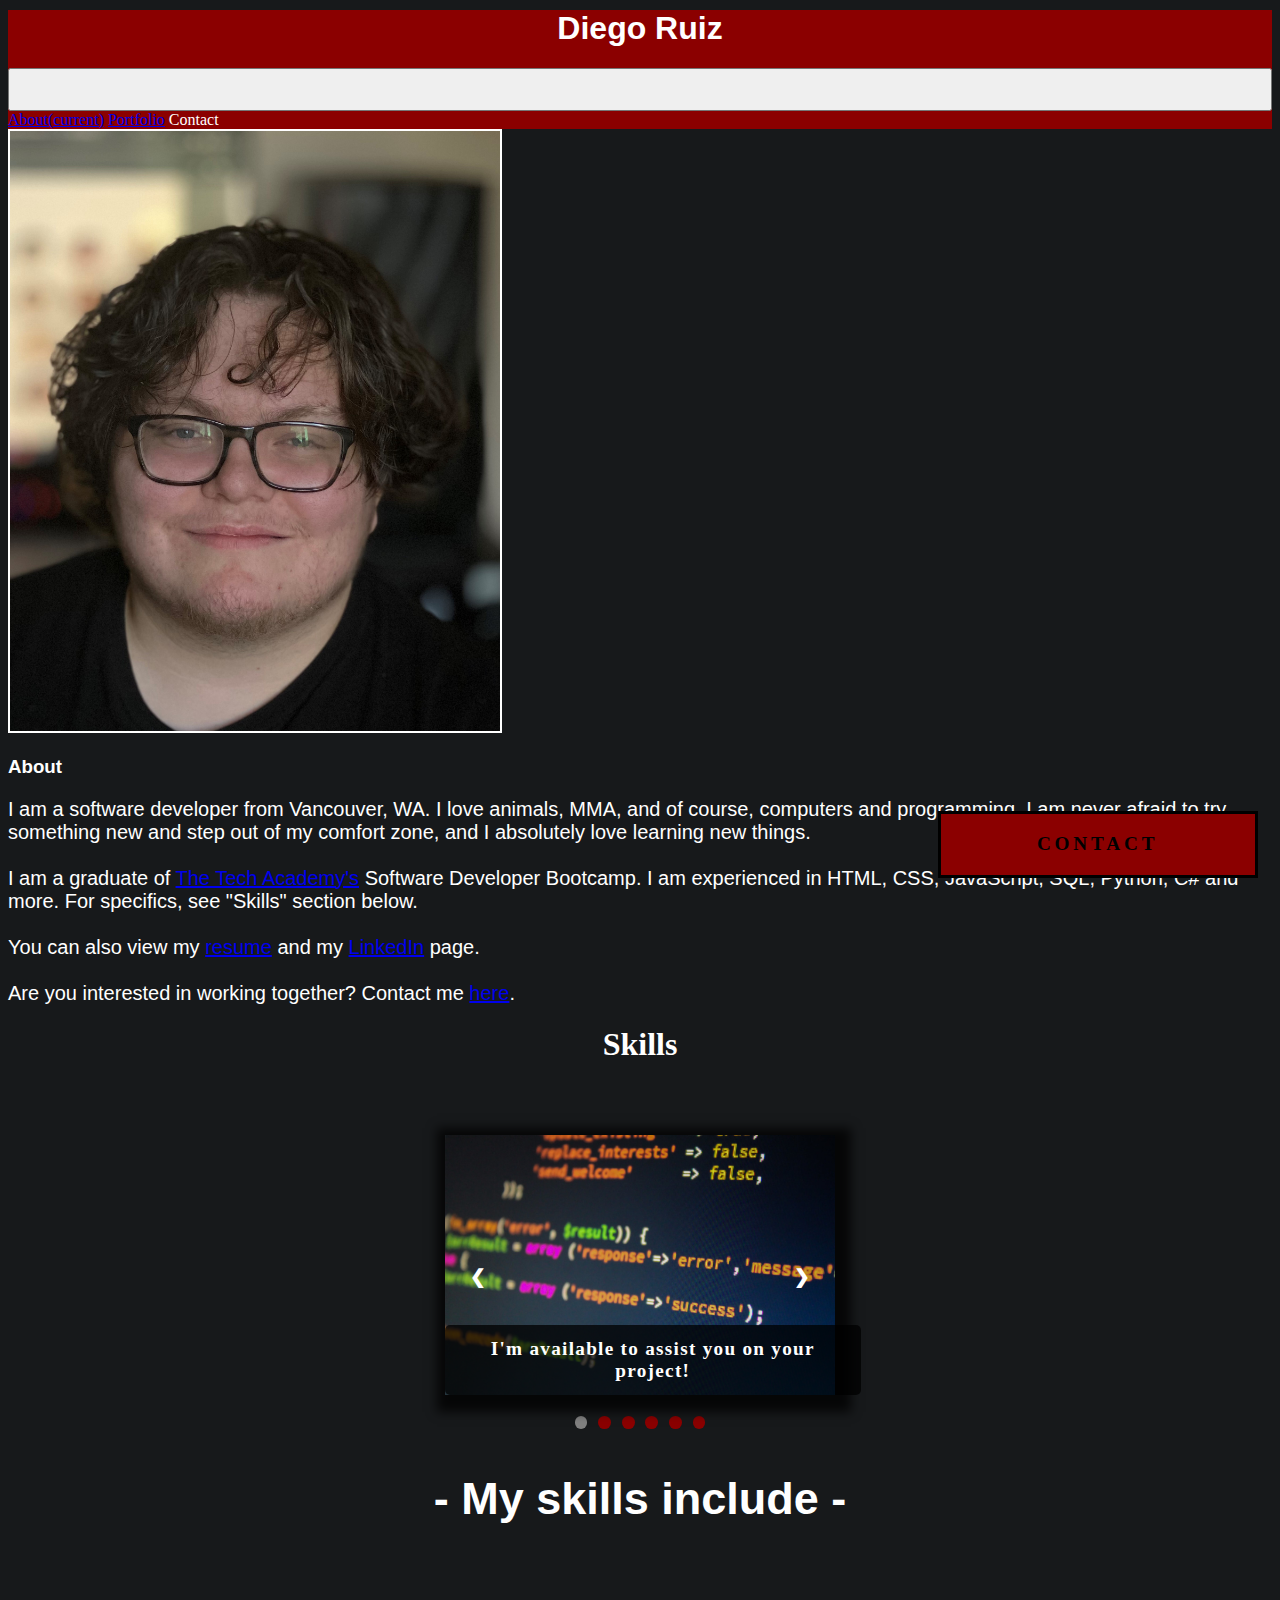
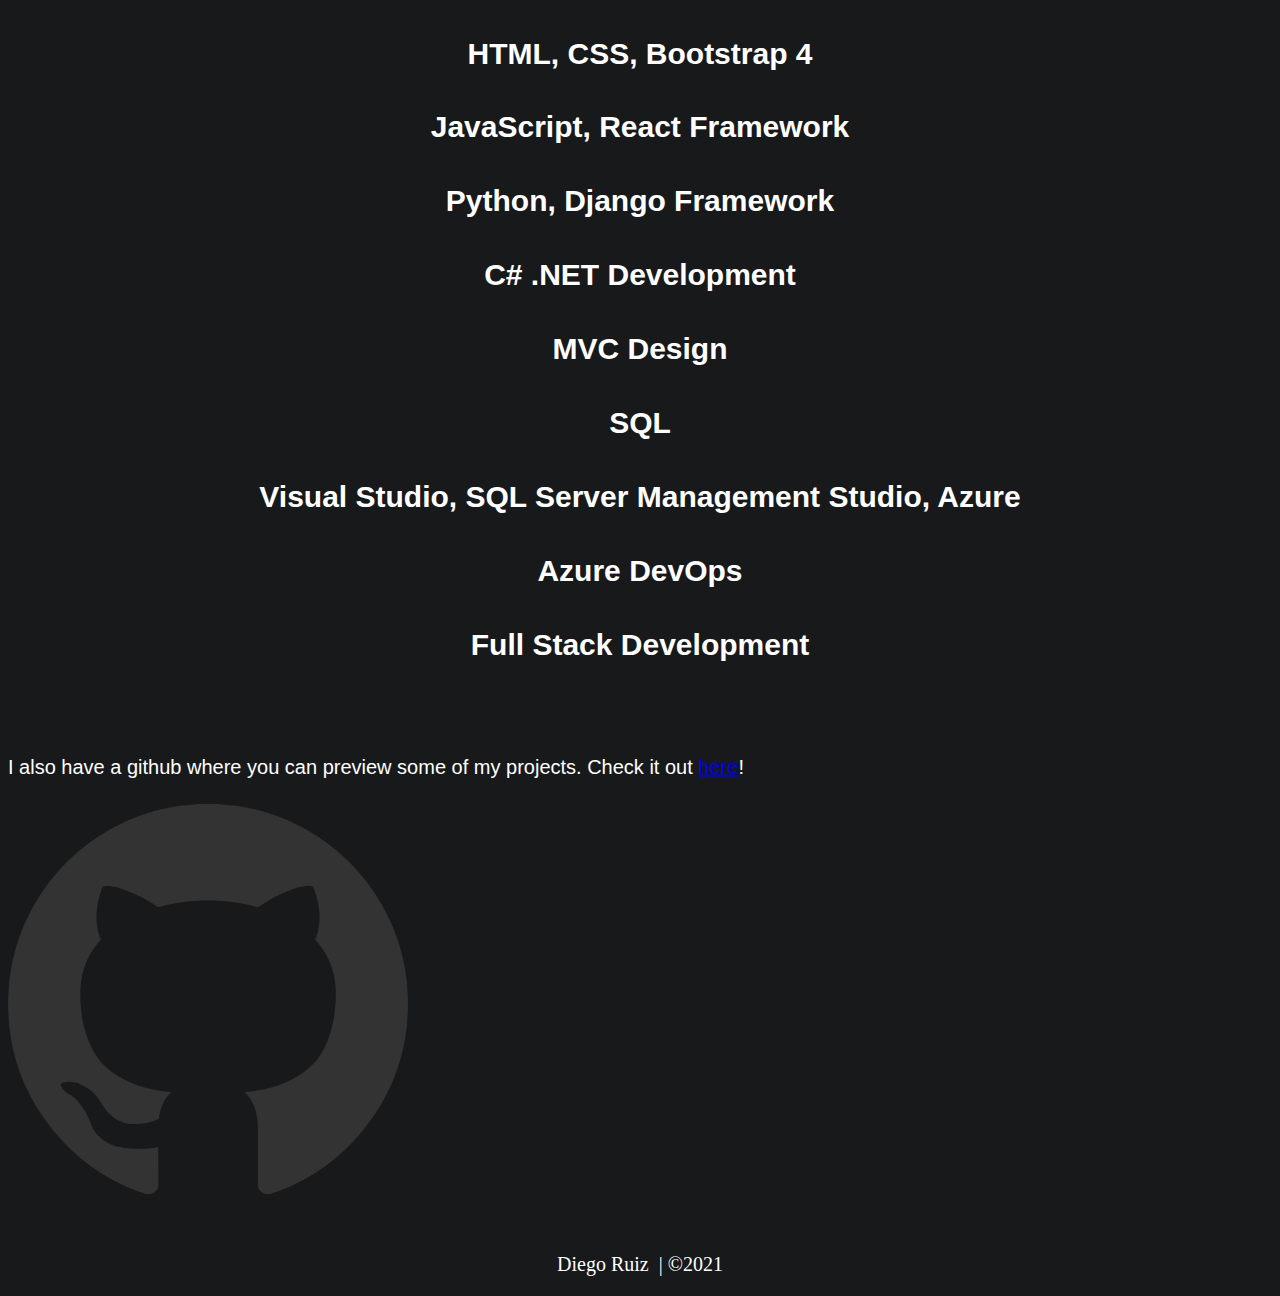
==== commit 8d639194: "small text tweaks" ====
--- a/index.html
+++ b/index.html
@@ -120,7 +120,7 @@
         <div class="skill-list">
             <h2>- My skills include -<br></h2>
             
-            </br><h4>HTML, CSS</h4>
+            </br><h4>HTML, CSS, Bootstrap 4</h4>
             <h4>JavaScript, React Framework</h4>
             <h4>Python, Django Framework</h4>
             <h4>C# .NET Development</h4>
